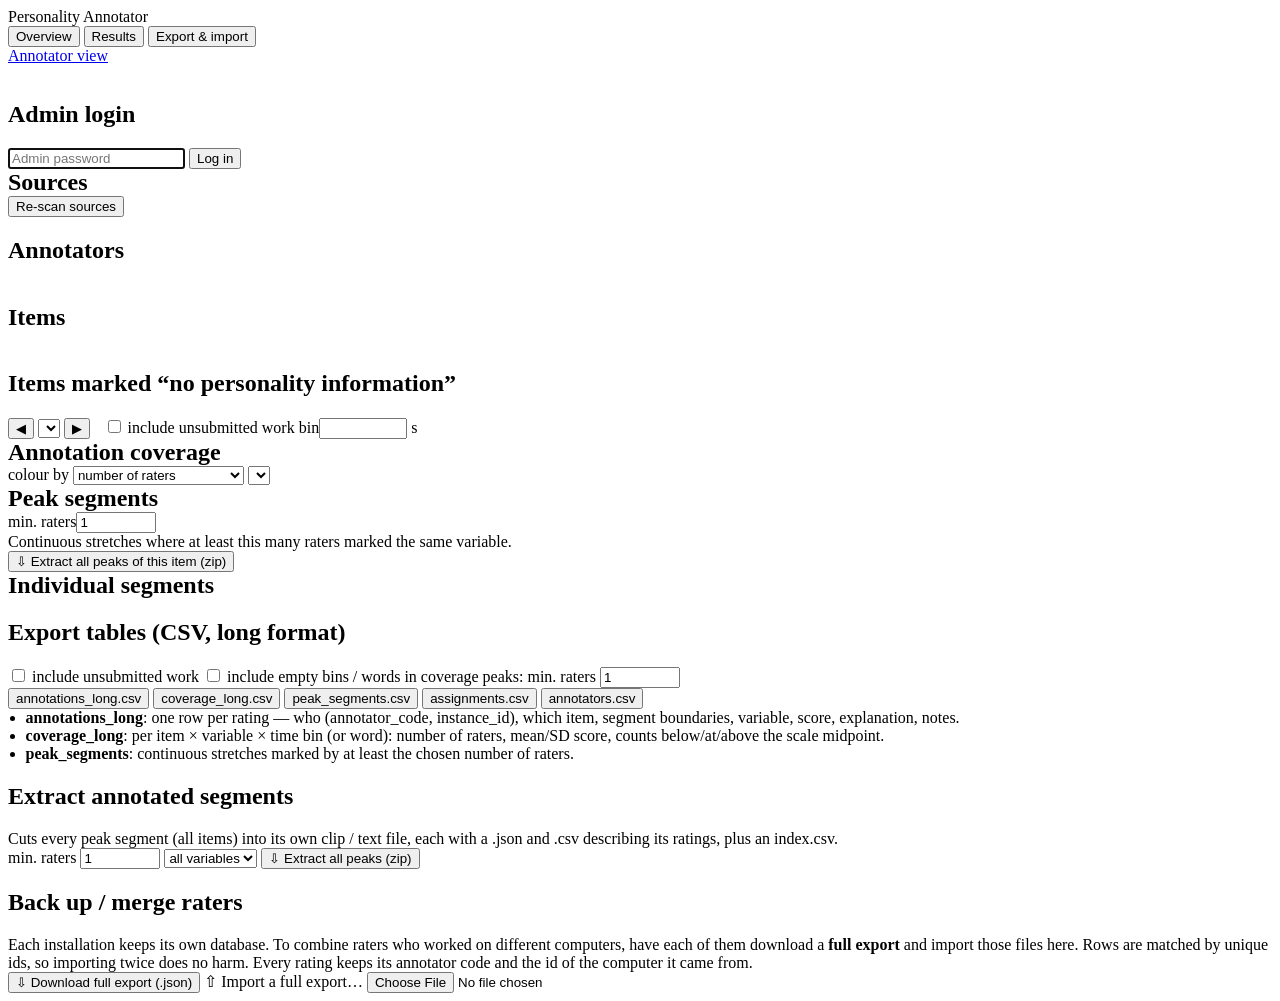
==== personality_annotator/static/admin.html @ 6e730993 "Pilot (local mode) of the personality annotation tool - Annotate video, audio or text: mark segments" ====
<!doctype html>
<html lang="en">
<head>
<meta charset="utf-8">
<meta name="viewport" content="width=device-width, initial-scale=1">
<title>Admin · Personality Annotator</title>
<link rel="icon" href="data:,">
<link rel="stylesheet" href="/static/style.css">
</head>
<body>
<header class="topbar">
  <span class="brand" id="project">Personality Annotator</span>
  <span class="chip" id="modalityChip"></span>
  <span class="spacer"></span>
  <nav class="tabs" id="tabs">
    <button data-tab="overview" class="on">Overview</button>
    <button data-tab="results">Results</button>
    <button data-tab="data">Export &amp; import</button>
  </nav>
  <a class="btn ghost small" href="/">Annotator view</a>
</header>

<main class="page">
  <section id="login" class="login hidden" style="margin-top:4vh">
    <form class="card stack" id="loginForm">
      <h1>Admin login</h1>
      <input type="password" id="pw" placeholder="Admin password" autofocus>
      <button class="primary">Log in</button>
    </form>
  </section>

  <!-- OVERVIEW -->
  <section id="tab-overview" class="stack hidden">
    <div class="stats" id="stats"></div>
    <div class="card stack">
      <div class="row" style="justify-content:space-between">
        <h2 style="margin:0">Sources</h2>
        <button class="small" id="btnSync">Re-scan sources</button>
      </div>
      <div id="sources" class="small"></div>
    </div>
    <div class="card">
      <h2>Annotators</h2>
      <div class="table-wrap"><table id="annTable"></table></div>
    </div>
    <div class="card">
      <h2>Items</h2>
      <div class="table-wrap"><table id="itemTable"></table></div>
    </div>
    <div class="card hidden" id="noInfoCard">
      <h2>Items marked “no personality information”</h2>
      <div class="table-wrap"><table id="noInfoTable"></table></div>
    </div>
  </section>

  <!-- RESULTS -->
  <section id="tab-results" class="stack hidden">
    <div class="card stack">
      <div class="row">
        <button class="small" id="prevItem" title="Previous item">◀</button>
        <select id="itemSel" style="width:auto;max-width:28rem"></select>
        <button class="small" id="nextItem" title="Next item">▶</button>
        <label class="check small" style="margin-left:.6rem"><input type="checkbox" id="inclOpen"> include unsubmitted work</label>
        <span id="binWrap" class="row small"><label for="binS">bin</label><input type="number" id="binS" step="0.5" min="0.1" style="width:5rem"> s</span>
      </div>
      <div id="raterFilter" class="small"></div>
    </div>

    <div class="grid-annotate">
      <div class="stack">
        <div id="rMedia"></div>
        <div class="card stack" id="heatCard">
          <div class="row" style="justify-content:space-between">
            <h2 style="margin:0" id="heatTitle">Annotation coverage</h2>
            <div class="row small">
              <label for="colorBy">colour by</label>
              <select id="colorBy" style="width:auto">
                <option value="count">number of raters</option>
                <option value="score">mean score (low ↔ high)</option>
              </select>
              <select id="textVar" style="width:auto" class="hidden"></select>
            </div>
          </div>
          <div id="heat"></div>
          <div class="legend" id="legend"></div>
        </div>
      </div>
      <div class="stack">
        <div class="card stack">
          <div class="row" style="justify-content:space-between">
            <h2 style="margin:0">Peak segments</h2>
            <span class="row small"><label for="thr">min. raters</label><input type="number" id="thr" value="1" min="1" style="width:4.5rem"></span>
          </div>
          <p class="small muted" style="margin:0">Continuous stretches where at least this many raters marked the same variable.</p>
          <div class="table-wrap"><table id="peakTable"></table></div>
          <button class="small" id="btnExtractItemPeaks">⇩ Extract all peaks of this item (zip)</button>
        </div>
        <div class="card stack">
          <h2 style="margin:0">Individual segments</h2>
          <div class="table-wrap"><table id="segTable"></table></div>
        </div>
        <div class="card hidden" id="rNoInfo"></div>
      </div>
    </div>
  </section>

  <!-- DATA -->
  <section id="tab-data" class="stack hidden">
    <div class="card stack">
      <h2>Export tables (CSV, long format)</h2>
      <div class="row small">
        <label class="check"><input type="checkbox" id="xOpen"> include unsubmitted work</label>
        <label class="check"><input type="checkbox" id="xEmpty"> include empty bins / words in coverage</label>
        <span class="row">peaks: min. raters <input type="number" id="xThr" value="1" min="1" style="width:4.5rem"></span>
      </div>
      <div class="row">
        <button data-export="annotations_long.csv" class="primary">annotations_long.csv</button>
        <button data-export="coverage_long.csv">coverage_long.csv</button>
        <button data-export="peak_segments.csv">peak_segments.csv</button>
        <button data-export="assignments.csv">assignments.csv</button>
        <button data-export="annotators.csv">annotators.csv</button>
      </div>
      <ul class="small muted" style="margin:0;padding-left:1.1rem">
        <li><strong>annotations_long</strong>: one row per rating — who (annotator_code, instance_id), which item, segment boundaries, variable, score, explanation, notes.</li>
        <li><strong>coverage_long</strong>: per item × variable × time bin (or word): number of raters, mean/SD score, counts below/at/above the scale midpoint.</li>
        <li><strong>peak_segments</strong>: continuous stretches marked by at least the chosen number of raters.</li>
      </ul>
    </div>

    <div class="card stack">
      <h2>Extract annotated segments</h2>
      <p class="small muted" style="margin:0">Cuts every peak segment (all items) into its own clip / text file, each with a .json and .csv describing its ratings, plus an index.csv.</p>
      <div class="row small">
        <span class="row">min. raters <input type="number" id="eThr" value="1" min="1" style="width:4.5rem"></span>
        <select id="eVar" style="width:auto"><option value="">all variables</option></select>
        <button class="primary" id="btnExtractAll">⇩ Extract all peaks (zip)</button>
      </div>
    </div>

    <div class="card stack">
      <h2>Back up / merge raters</h2>
      <p class="small" style="margin:0">Each installation keeps its own database. To combine raters who worked on different computers, have each of them download a <strong>full export</strong> and import those files here. Rows are matched by unique ids, so importing twice does no harm. Every rating keeps its annotator code and the id of the computer it came from.</p>
      <div class="row">
        <button data-export="full_export.json">⇩ Download full export (.json)</button>
        <label class="btn">⇧ Import a full export… <input type="file" id="importFile" accept=".json,application/json" class="hidden"></label>
      </div>
      <pre id="importResult" class="small mono hidden" style="white-space:pre-wrap;margin:0"></pre>
    </div>

    <div class="card small muted" id="paths"></div>
  </section>
</main>

<div class="tip hidden" id="tip"></div>
<script src="/static/common.js"></script>
<script src="/static/admin.js"></script>
</body>
</html>
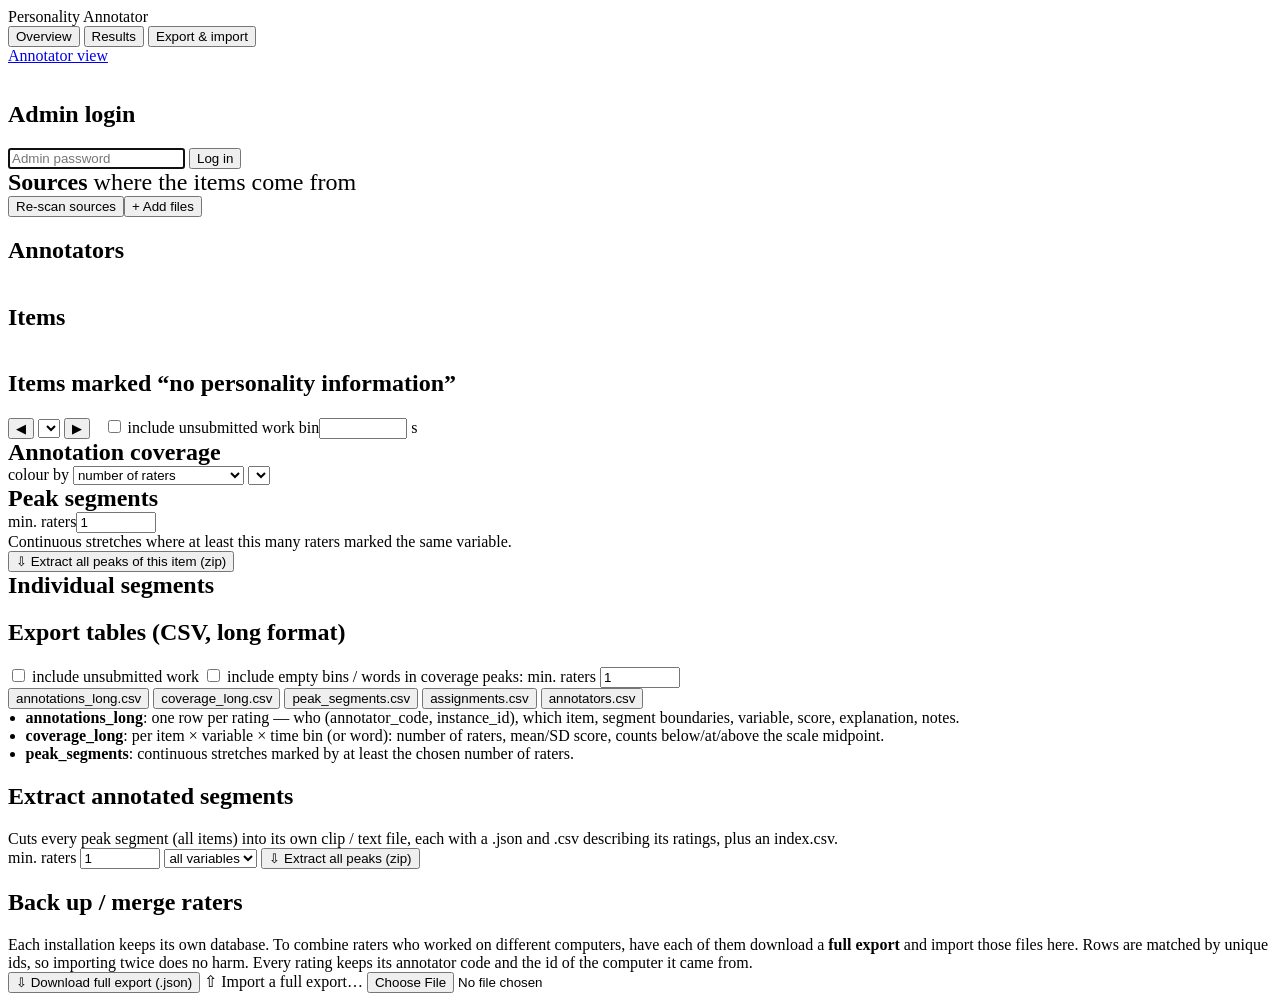
==== commit 77536ff4: "Choose items from a list, add files from the interface, mix video/audio/text, more formats - item_se" ====
--- a/personality_annotator/static/admin.html
+++ b/personality_annotator/static/admin.html
@@ -34,8 +34,8 @@
     <div class="stats" id="stats"></div>
     <div class="card stack">
       <div class="row" style="justify-content:space-between">
-        <h2 style="margin:0">Sources</h2>
-        <button class="small" id="btnSync">Re-scan sources</button>
+        <h2 style="margin:0">Sources <span class="small muted" style="font-weight:400">where the items come from</span></h2>
+        <div class="row"><button class="small" id="btnSync">Re-scan sources</button><button class="small primary" id="btnAddFiles">+ Add files</button></div>
       </div>
       <div id="sources" class="small"></div>
     </div>
